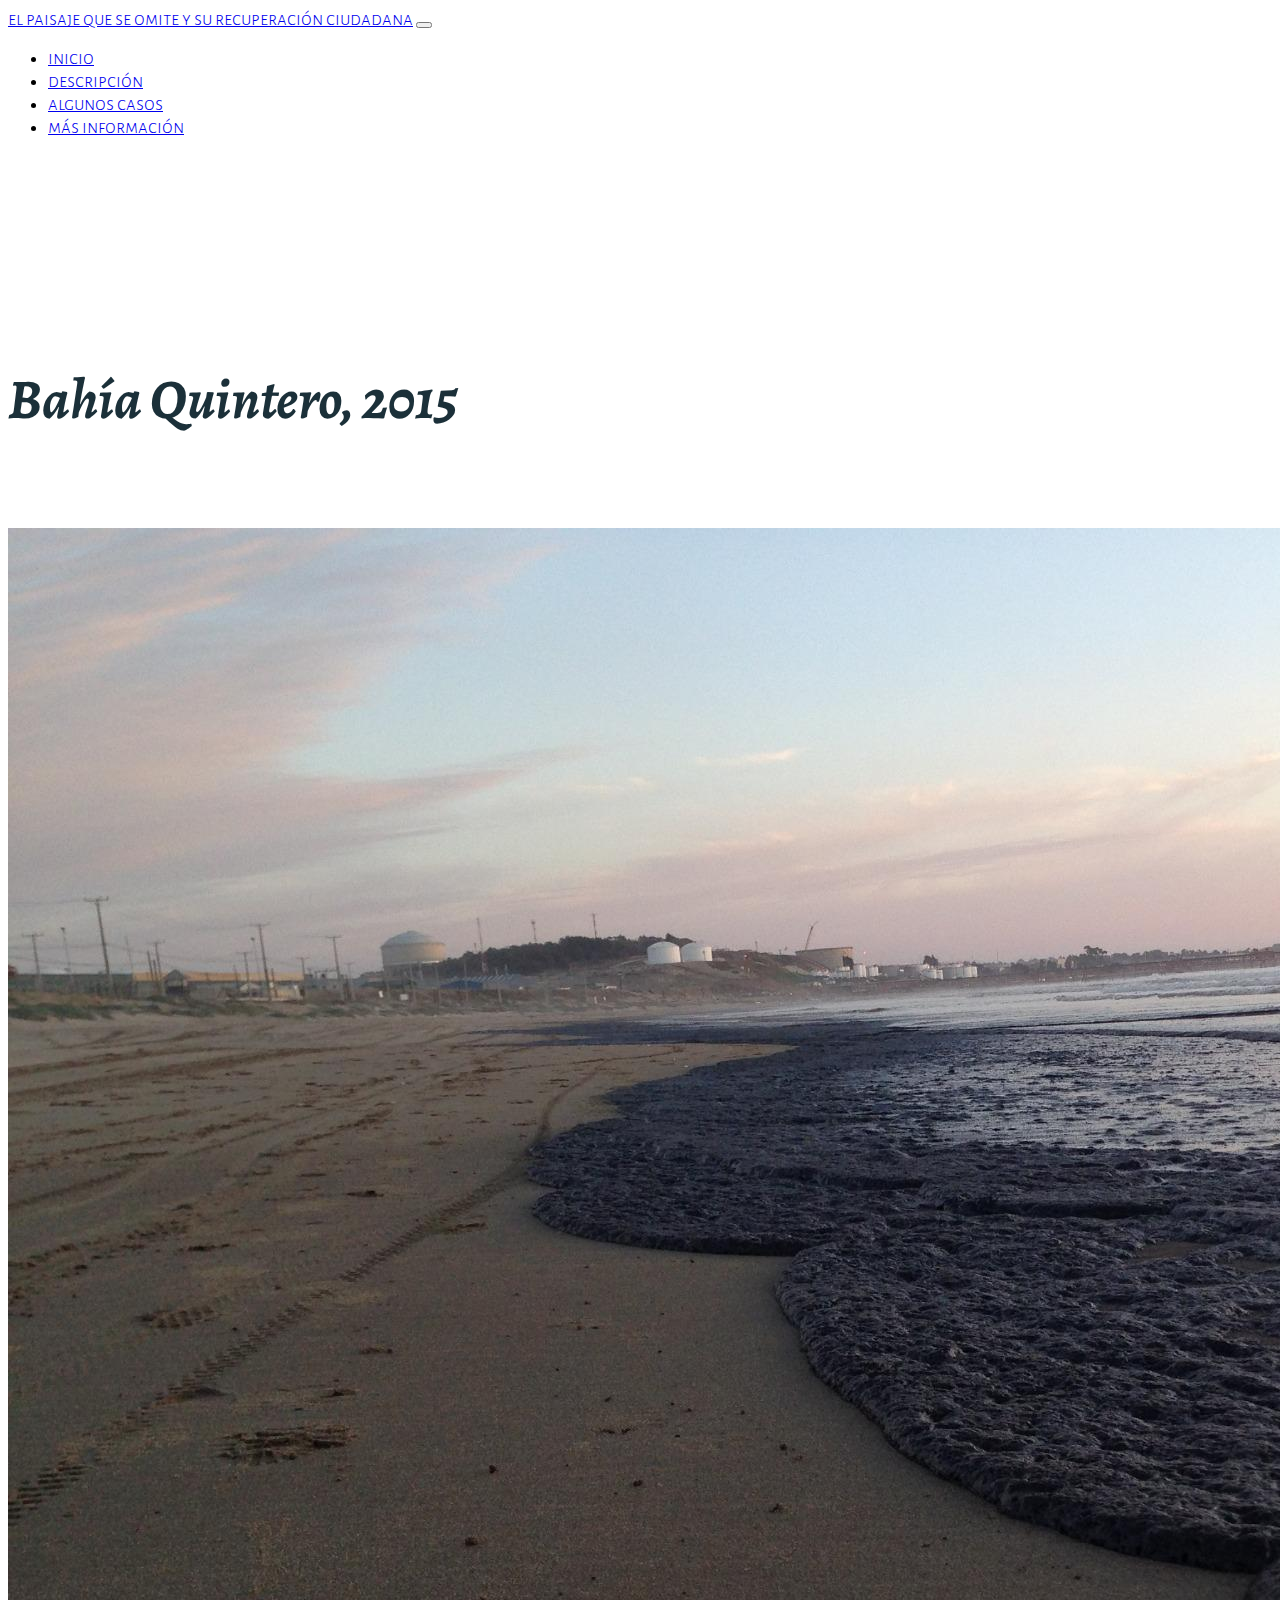
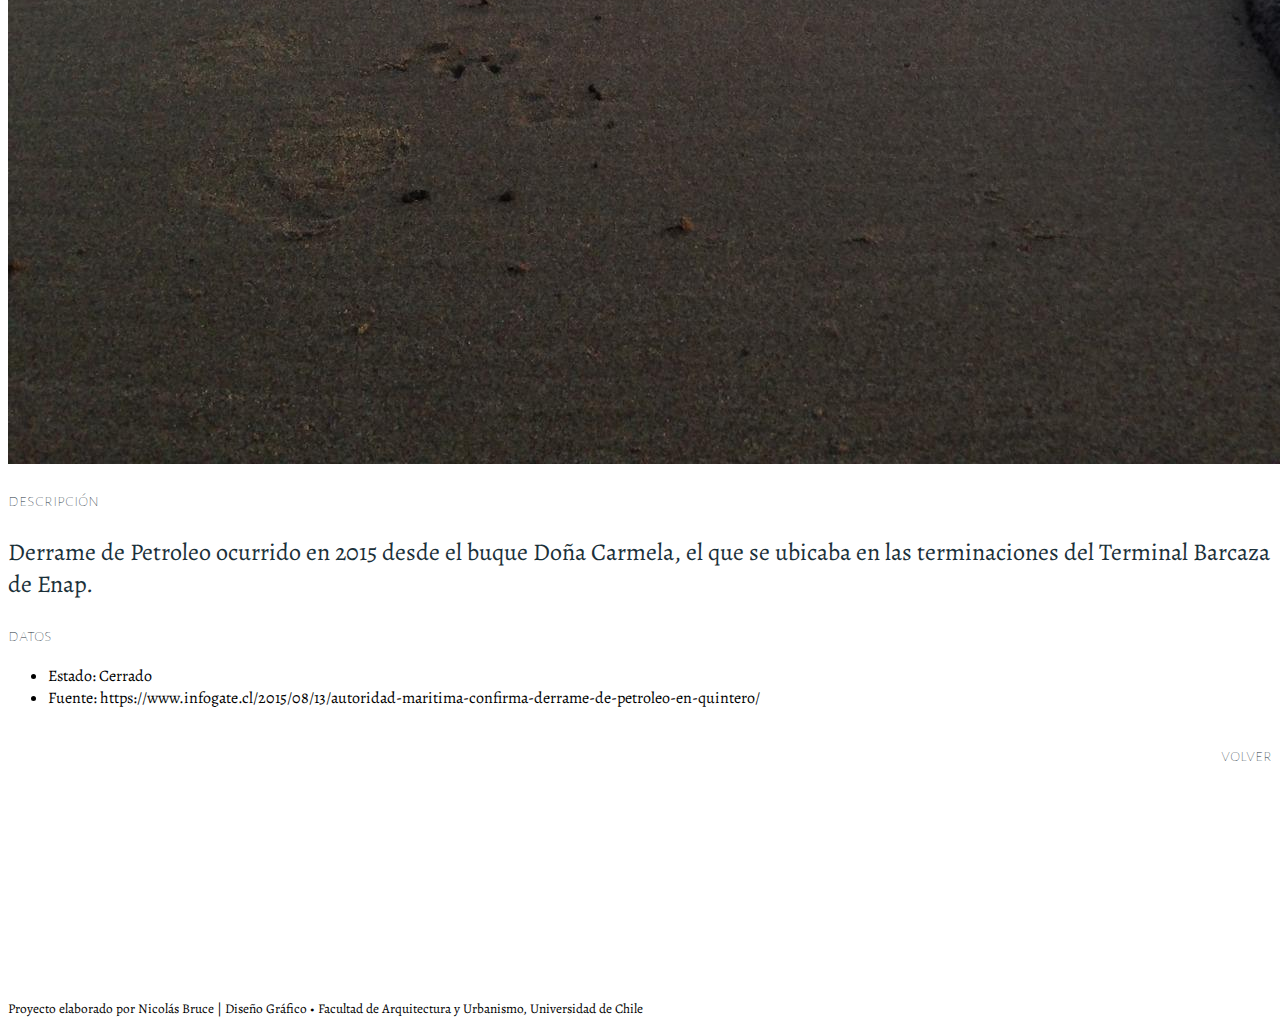
==== bahiaquintero.html @ bc4008a9 "Add files via upload" ====
<!doctype html>
<html lang="en">
  <head>
    <title>Bahía Quintero | El paisaje que se omite y su recuperación ciudadana</title>
    <!-- Required meta tags -->
    <meta charset="utf-8">
    <meta name="viewport" content="width=device-width, initial-scale=1">

    <!-- Bootstrap CSS -->
    <link href="https://cdn.jsdelivr.net/npm/bootstrap@5.0.1/dist/css/bootstrap.min.css" rel="stylesheet" integrity="sha384-+0n0xVW2eSR5OomGNYDnhzAbDsOXxcvSN1TPprVMTNDbiYZCxYbOOl7+AMvyTG2x" crossorigin="anonymous">
    <link href="styles/style.css" rel="stylesheet" type="text/css">
   
  </head>
  <body>
    
    <!-- Optional JavaScript; choose one of the two! -->

    <!-- Option 1: Bootstrap Bundle with Popper -->
    <script src="https://cdn.jsdelivr.net/npm/bootstrap@5.0.1/dist/js/bootstrap.bundle.min.js" integrity="sha384-gtEjrD/SeCtmISkJkNUaaKMoLD0//ElJ19smozuHV6z3Iehds+3Ulb9Bn9Plx0x4" crossorigin="anonymous"></script>

    <!-- Option 2: Separate Popper and Bootstrap JS -->
    <!--
    <script src="https://cdn.jsdelivr.net/npm/@popperjs/core@2.9.2/dist/umd/popper.min.js" integrity="sha384-IQsoLXl5PILFhosVNubq5LC7Qb9DXgDA9i+tQ8Zj3iwWAwPtgFTxbJ8NT4GN1R8p" crossorigin="anonymous"></script>
    <script src="https://cdn.jsdelivr.net/npm/bootstrap@5.0.1/dist/js/bootstrap.min.js" integrity="sha384-Atwg2Pkwv9vp0ygtn1JAojH0nYbwNJLPhwyoVbhoPwBhjQPR5VtM2+xf0Uwh9KtT" crossorigin="anonymous"></script>
    -->



<!-- Navigation -->
<!--<nav class="navbar navbar-expand-lg navbar-light bg-light shadow fixed-top"> -->

<nav class="navbar navbar-expand-lg navbar-light bg-light  shadow fixed-top">
  
  <div class="container" >
    <a class="navbar-brand" href="#">el paisaje que se omite y su recuperación ciudadana</a>
    <button class="navbar-toggler" type="button" data-toggle="collapse" data-target="#navbarResponsive" aria-controls="navbarResponsive" aria-expanded="false" aria-label="Toggle navigation">
      <span class="navbar-toggler-icon"></span>
    </button>
    <div class="collapse navbar-collapse " id="navbarResponsive">
      <ul class="navbar-nav ms-auto">
        <li class="nav-item active ">
          <a class="nav-link" href="#">inicio          
          </a>
        </li>
        <li class="nav-item">
          <a class="nav-link" href="index.html#descripcion">descripción</a>
        </li>
        <li class="nav-item">
          <a class="nav-link" href="index.html#casos">algunos casos</a>
        </li>
       
        <li class="nav-item">
          <a class="nav-link" href="index.html#info">más información</a>
        </li>
      </ul>
    </div>
  </div>
</nav>

<!-- Contenido subpagina -->

<!-- Page Content -->
<div class="container" id="seccion-sub">

  <!-- Portfolio Item Heading -->
  <h2>Bahía Quintero, 2015</h2>
  <br><br>

  <!-- Portfolio Item Row -->
  <div class="row">

    <div class="col-md-8">
      <img class="img-fluid" src="img/2x_derrame petroleo.jpg" alt="">
    </div>

    <div class="col-md-4">
      <h3 class="my-3">descripción</h3>
      <p>Derrame de Petroleo ocurrido en 2015 desde el buque Doña Carmela, el que se ubicaba en las terminaciones del Terminal Barcaza de Enap.</p>
      <h3 class="my-3">datos</h3>
      <ul>
        <li>Estado: Cerrado</li>
        <li>Fuente: https://www.infogate.cl/2015/08/13/autoridad-maritima-confirma-derrame-de-petroleo-en-quintero/</li>
      
      </ul>
    </div>
    <div class="container">  
      <a href="index.html#casos"><h3 class="py-5" style="float: right;">volver</h3></a>
    </div>
  </div>
  <!-- /.row -->

  
</div>



<!-- /.container -->


 

    <!-- Footer -->
    <footer id="sticky-footer" class="py-5 bg-dark text-white-50">
      <div class="container text-center">
        <small>Proyecto elaborado por Nicolás Bruce | Diseño Gráfico • Facultad de Arquitectura y Urbanismo, Universidad de Chile</small>
        
      </div>
    </footer>


  </body>
</html>
---- styles/style.css ----
@import url('https://fonts.googleapis.com/css2?family=Alegreya:ital,wght@0,400;0,800;1,400&display=swap');
@import url('https://fonts.googleapis.com/css2?family=Alegreya+Sans+SC:wght@100;300&display=swap');

.navbar a{
  font-family: 'Alegreya Sans SC', sans-serif; font-weight:300; font-size:  1.2rem;
}


body {font-family: 'Alegreya', serif; background-color: white;}
 p {font-family: 'Alegreya', serif; font-weight:400; font-size:  1.5rem; color: #1b3039;}
 h1 {font-family: 'Alegreya', serif; font-weight:800; font-size: 6rem; color: #efdcd5;}
 h2 {font-family: 'Alegreya', serif; ; font-style: italic; font-size: 3.5rem; color: #1b3039 ;}
 h3 {font-family: 'Alegreya Sans SC', sans-serif; font-weight:100; color: #1b3039;}
 h4 {font-family: 'Alegreya Sans SC', sans-serif; font-weight:100; color: #1b3039;}
 

.masthead {
  height: 100vh;
  min-height: 500px;
  /*background-image: url('https://source.unsplash.com/BtbjCFUvBXs/1920x1080');*/
  background-color: #1b3039;

  background-size: cover;
  background-position: center;
  background-repeat: no-repeat;
}


/*Para imagenes*/



#seccion-sub {padding-top: 10rem; padding-bottom: 17rem;}

#secciones {padding-top: 17rem; padding-bottom: 17rem;}
#colaboradores {padding-top: 5rem; padding-bottom: 17rem;}

#fotos {padding-top: 10rem; padding-bottom: 10rem;}

.btn {font-family: 'Alegreya Sans SC', sans-serif; font-weight:300; font-size:  1.2rem;}

#row-descripcion {background-color: #efdcd5;}
#row-casos {background-color: #ffffff;}
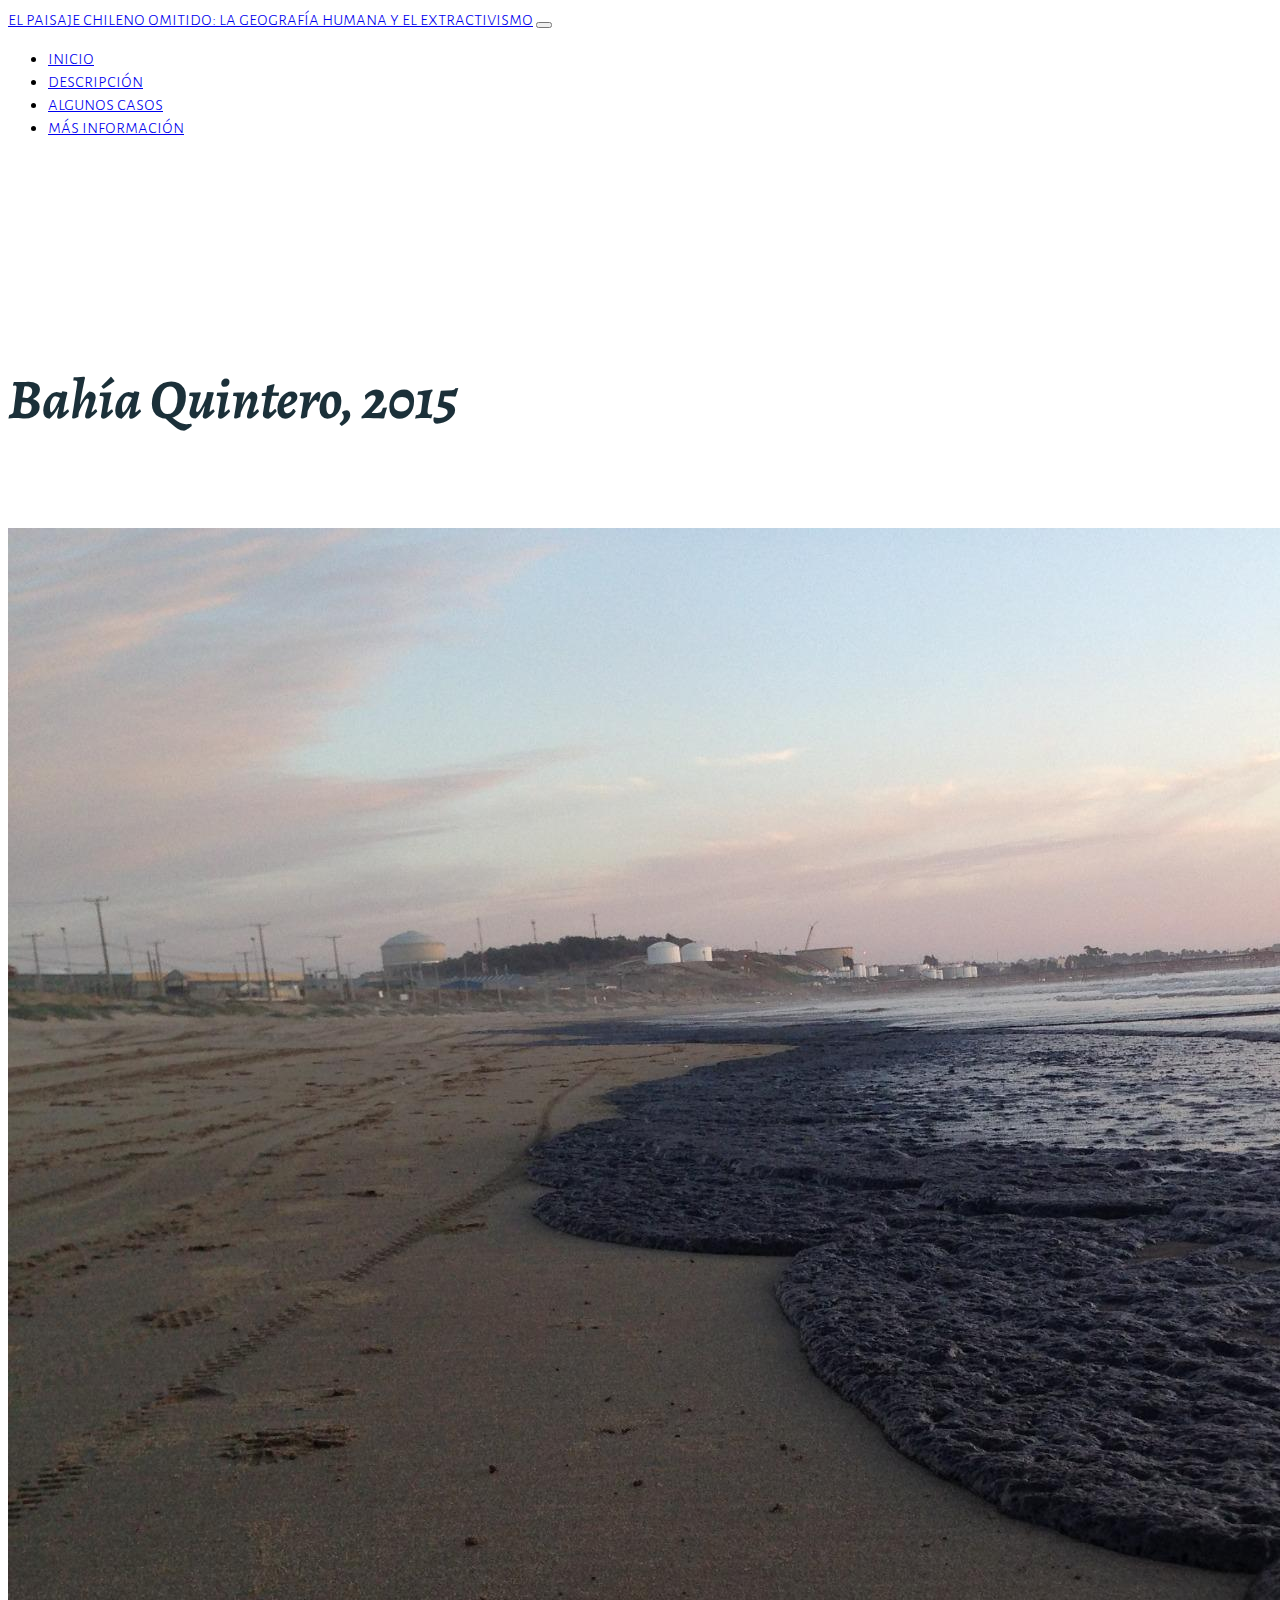
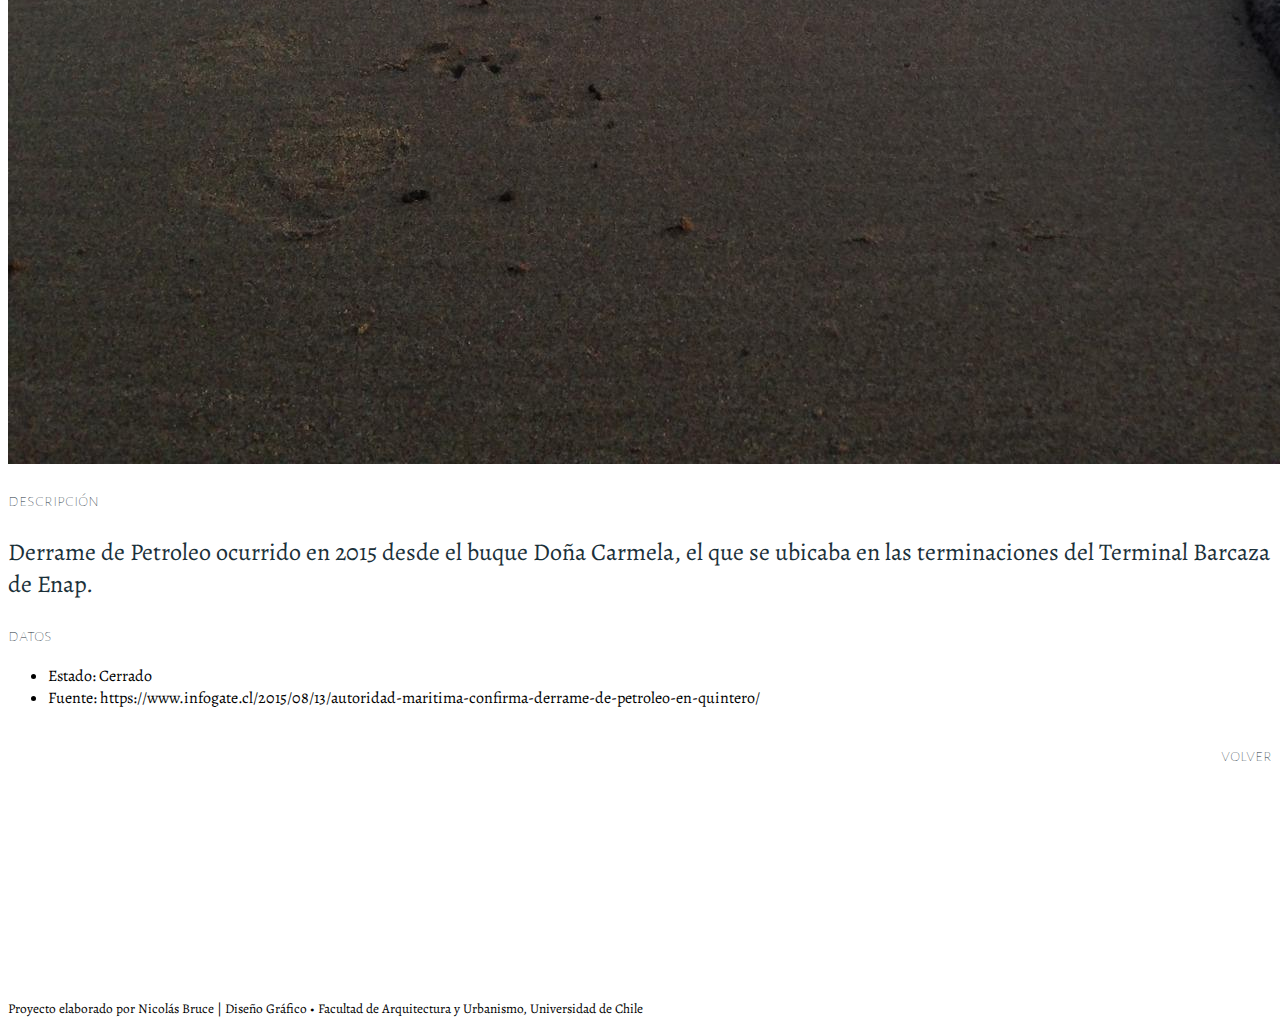
==== commit 896e9713: "Add files via upload" ====
--- a/bahiaquintero.html
+++ b/bahiaquintero.html
@@ -1,7 +1,7 @@
 <!doctype html>
 <html lang="en">
   <head>
-    <title>Bahía Quintero | El paisaje que se omite y su recuperación ciudadana</title>
+    <title>Bahía Quintero | El paisaje chileno omitido: La geografía humana y el extractivismo</title>
     <!-- Required meta tags -->
     <meta charset="utf-8">
     <meta name="viewport" content="width=device-width, initial-scale=1">
@@ -32,7 +32,7 @@
 <nav class="navbar navbar-expand-lg navbar-light bg-light  shadow fixed-top">
   
   <div class="container" >
-    <a class="navbar-brand" href="#">el paisaje que se omite y su recuperación ciudadana</a>
+    <a class="navbar-brand" href="#">el paisaje chileno omitido: la geografía humana y el extractivismo</a>
     <button class="navbar-toggler" type="button" data-toggle="collapse" data-target="#navbarResponsive" aria-controls="navbarResponsive" aria-expanded="false" aria-label="Toggle navigation">
       <span class="navbar-toggler-icon"></span>
     </button>
